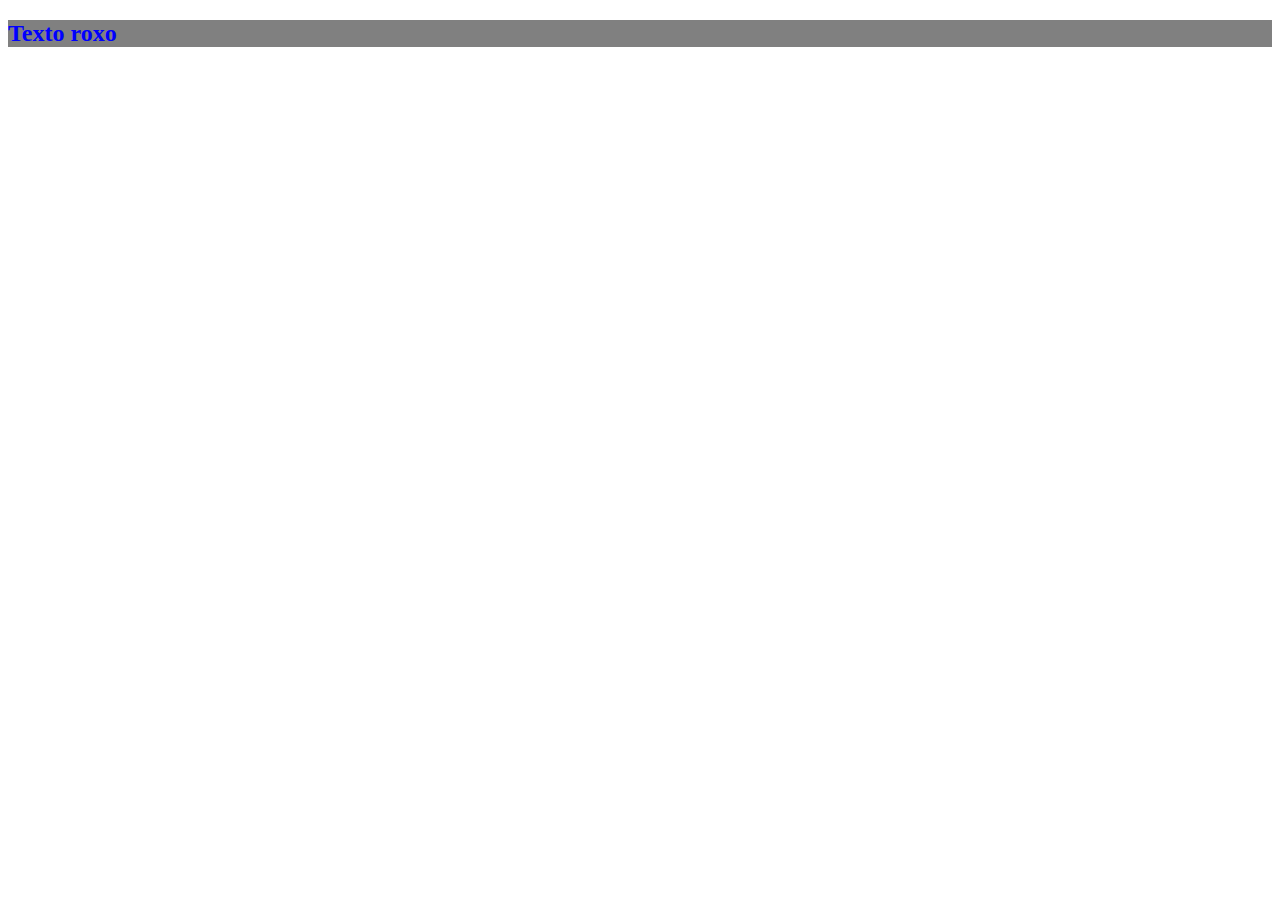
==== aula01html/index.html @ f864011e "criando pasta site" ====
<!DOCTYPE html>
<html lang="en">
<head>
    <meta charset="UTF-8">
    <meta http-equiv="X-UA-Compatible" content="IE=edge">
    <meta name="viewport" content="width=device-width, initial-scale=1.0">
    <link rel="stylesheet" href="style.css">   
    <title>Document</title>
</head>
<body>
    <h2 class="texto-cor">Texto roxo</h2>
</body>
</html>
---- aula01html/style.css ----
.texto-cor{
    color: blue;
    background-color: grey;
}
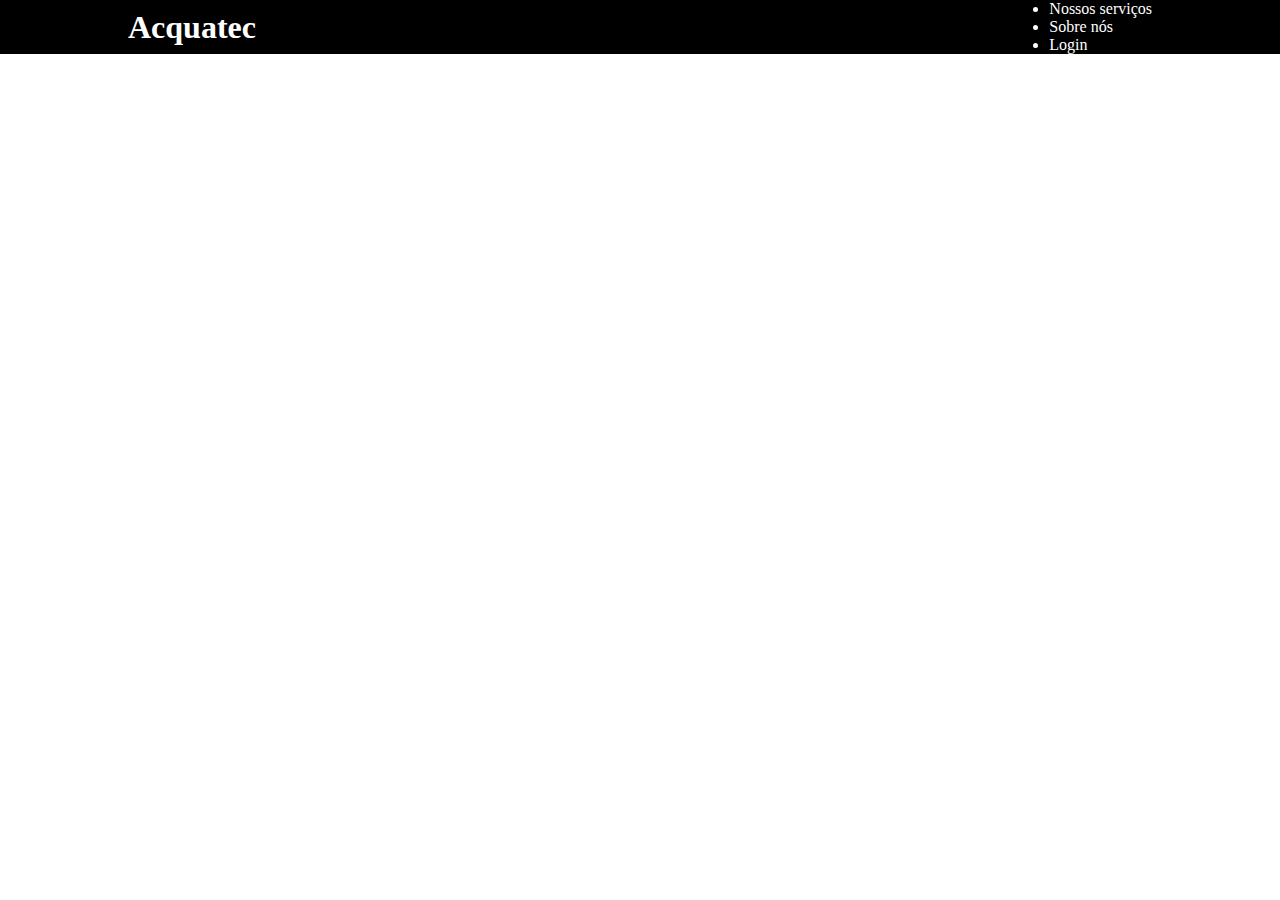
==== commit 43b93986: "site 0.1" ====
--- a/aula01html/index.html
+++ b/aula01html/index.html
@@ -5,9 +5,22 @@
     <meta http-equiv="X-UA-Compatible" content="IE=edge">
     <meta name="viewport" content="width=device-width, initial-scale=1.0">
     <link rel="stylesheet" href="style.css">   
-    <title>Document</title>
+    <title>Acquatec</title>
 </head>
 <body>
-    <h2 class="texto-cor">Texto roxo</h2>
+   <header>
+        <div class="container">
+            <div class="titulo">
+                <h1>Acquatec</h1>
+            </div>
+            <div class="navegacao">
+                <ul>
+                    <li>Nossos serviços</li>
+                    <li>Sobre nós</li>
+                    <li>Login</li>
+                </ul>
+            </div>
+        </div>
+   </header>
 </body>
 </html>--- a/aula01html/style.css
+++ b/aula01html/style.css
@@ -1,4 +1,17 @@
-.texto-cor{
-    color: blue;
-    background-color: grey;
-}+*{
+    margin: 0;
+    padding: 0;
+    box-sizing: border-box;
+}
+header{
+    background-color: black;
+}
+.container{
+    display: flex;
+    width: 80%;
+    color: white;
+    margin: 0 auto;
+    flex-direction: row;
+    align-items: center;
+    justify-content: space-between;
+}
